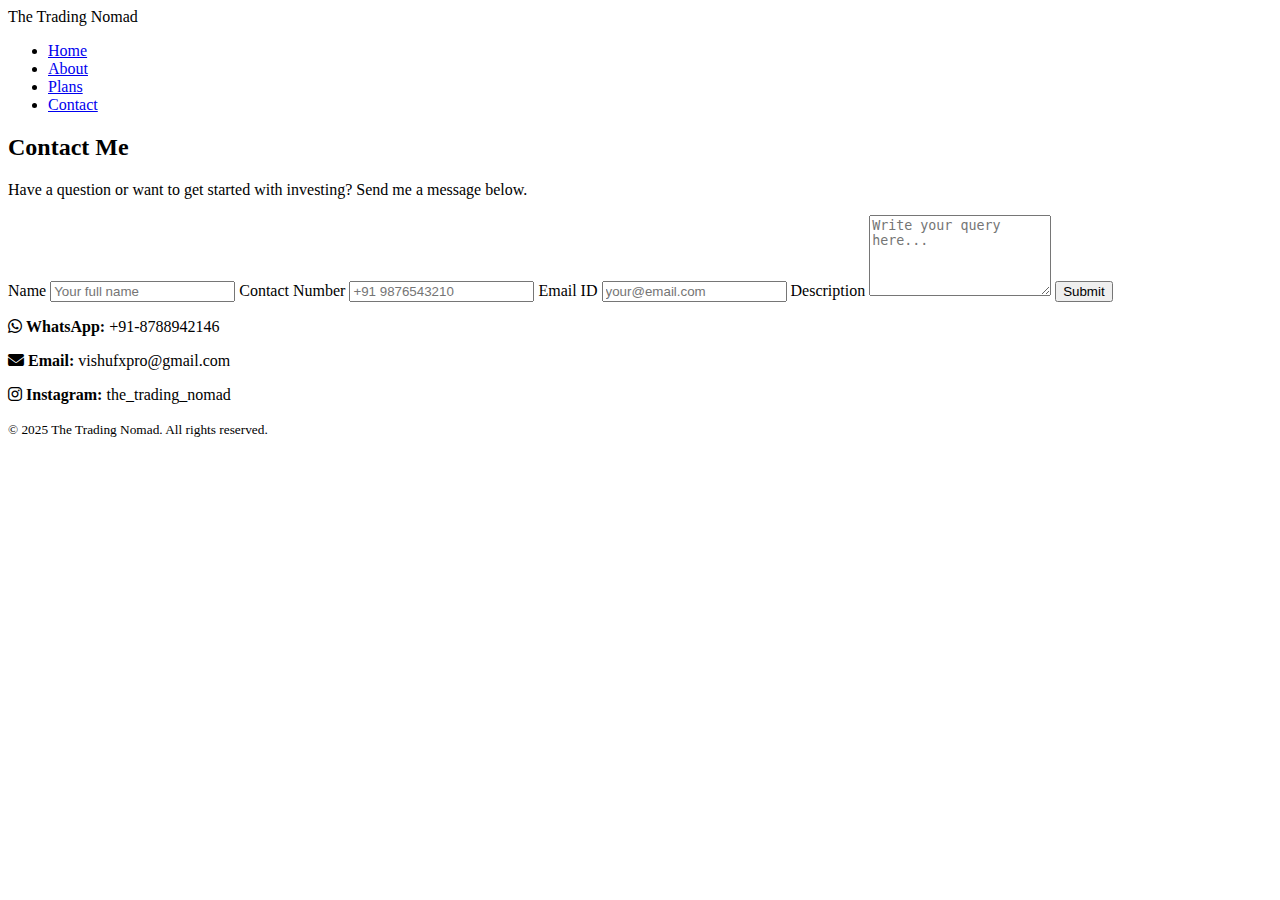
==== contact.html @ 4dd1ab51 "Add files via upload" ====
<!DOCTYPE html>
<html lang="en">
<head>
  <meta charset="UTF-8" />
  <meta name="viewport" content="width=device-width, initial-scale=1.0"/>
  <title>Contact | Visharad Forex</title>
  <link rel="stylesheet" href="css/style.css" />
  <link href="https://fonts.googleapis.com/css2?family=Poppins:wght@400;600&display=swap" rel="stylesheet">
  <link rel="stylesheet" href="https://cdnjs.cloudflare.com/ajax/libs/font-awesome/6.5.0/css/all.min.css" integrity="sha512-..." crossorigin="anonymous" referrerpolicy="no-referrer" />

</head>
<body>
  <!-- Header/Navbar -->
  <header class="navbar">
    <div class="logo">The Trading Nomad</div>
    <nav>
      <ul>
        <li><a href="index.html">Home</a></li>
        <li><a href="about.html">About</a></li>
        <li><a href="plans.html">Plans</a></li>
        <li><a href="contacts.html" class="active">Contact</a></li>
      </ul>
    </nav>
  </header>

  <!-- Contact Form Section -->
  <main class="contact-page">
    <div class="contact-container">
      <h2>Contact Me</h2>
      <p>Have a question or want to get started with investing? Send me a message below.</p>

      <form id="contactForm">
        <label for="name">Name</label>
        <input type="text" id="name" placeholder="Your full name" required>

        <label for="phone">Contact Number</label>
        <input type="tel" id="phone" placeholder="+91 9876543210" required>

        <label for="email">Email ID</label>
        <input type="email" id="email" placeholder="your@email.com" required>

        <label for="message">Description</label>
        <textarea id="message" rows="5" placeholder="Write your query here..." required></textarea>

        <button type="submit" class="submit-btn">Submit</button>
      </form>

      <!-- Contact Info -->
      <!-- Contact Info -->
<div class="contact-info">
    <p><i class="fab fa-whatsapp whatsapp-icon"></i> <strong>WhatsApp:</strong> +91-8788942146</p>
    <p><i class="fas fa-envelope email-icon"></i> <strong>Email:</strong> vishufxpro@gmail.com</p>
    <p><i class="fab fa-instagram instagram-icon"></i> <strong>Instagram:</strong> the_trading_nomad</p>
  </div>
  
    </div>
  </main>

  <!-- Footer -->
  <footer>
    <p><small>&copy; 2025 The Trading Nomad. All rights reserved.</small></p>
  </footer>
</body>
</html>
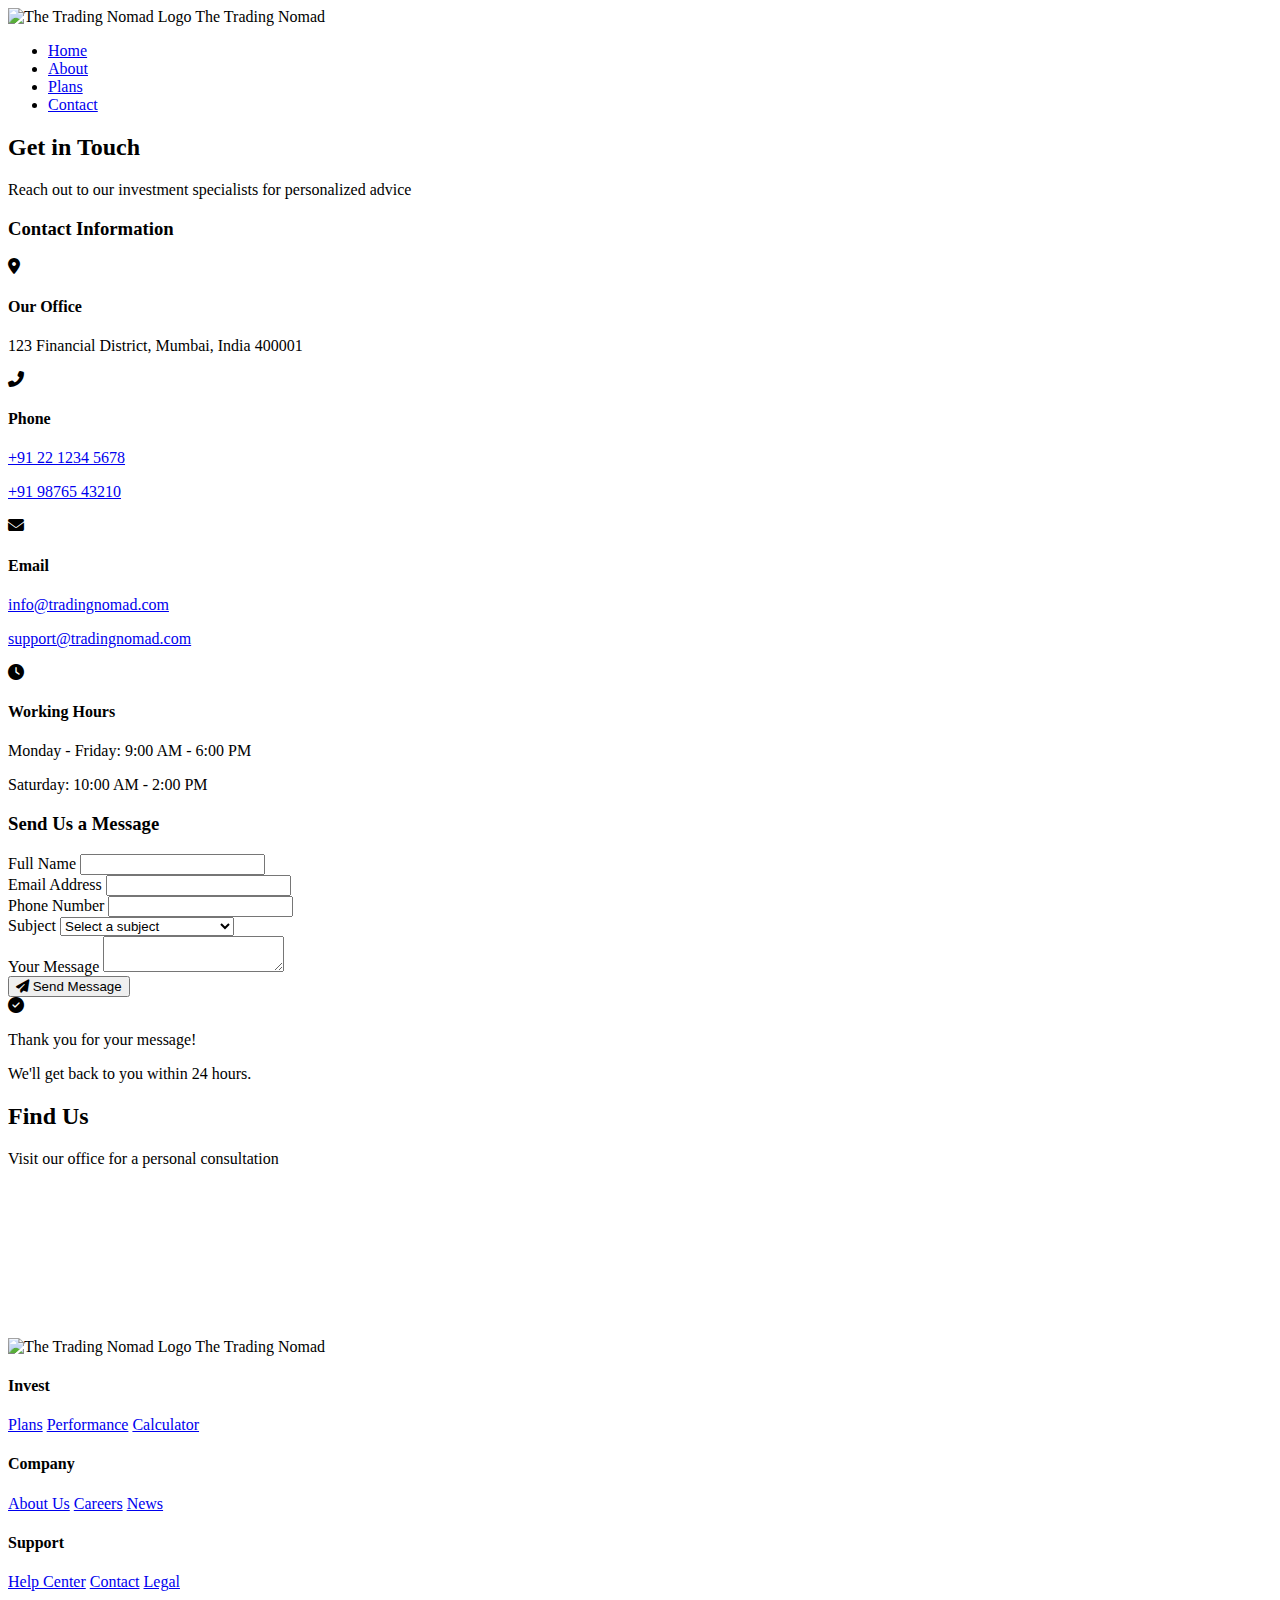
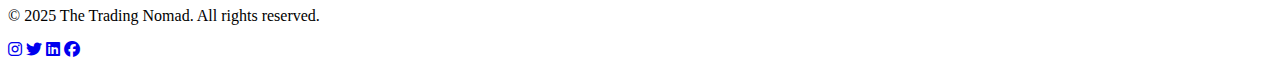
==== commit e178e215: "Update contact.html" ====
--- a/contact.html
+++ b/contact.html
@@ -1,64 +1,208 @@
 <!DOCTYPE html>
 <html lang="en">
 <head>
-  <meta charset="UTF-8" />
-  <meta name="viewport" content="width=device-width, initial-scale=1.0"/>
-  <title>Contact | Visharad Forex</title>
-  <link rel="stylesheet" href="css/style.css" />
-  <link href="https://fonts.googleapis.com/css2?family=Poppins:wght@400;600&display=swap" rel="stylesheet">
-  <link rel="stylesheet" href="https://cdnjs.cloudflare.com/ajax/libs/font-awesome/6.5.0/css/all.min.css" integrity="sha512-..." crossorigin="anonymous" referrerpolicy="no-referrer" />
-
+  <meta charset="UTF-8">
+  <meta name="viewport" content="width=device-width, initial-scale=1.0">
+  <title>Contact Us | The Trading Nomad</title>
+  <link rel="stylesheet" href="css/contact.css">
+  <link href="https://fonts.googleapis.com/css2?family=Space+Grotesk:wght@300;400;500;600;700&family=Montserrat:wght@400;500;600;700&display=swap" rel="stylesheet">
+  <link rel="stylesheet" href="https://cdnjs.cloudflare.com/ajax/libs/font-awesome/6.4.0/css/all.min.css">
+  <link rel="icon" href="images/logo.png" type="image/png">
 </head>
 <body>
-  <!-- Header/Navbar -->
-  <header class="navbar">
-    <div class="logo">The Trading Nomad</div>
+  <!-- Animated Background -->
+  <div class="particles" id="particles-js"></div>
+  
+  <!-- Navigation -->
+  <header class="glass-nav">
+    <div class="logo">
+      <img src="images/logo.png" alt="The Trading Nomad Logo" class="logo-img">
+      <span class="logo-text">The Trading Nomad</span>
+    </div>
     <nav>
       <ul>
         <li><a href="index.html">Home</a></li>
         <li><a href="about.html">About</a></li>
         <li><a href="plans.html">Plans</a></li>
-        <li><a href="contacts.html" class="active">Contact</a></li>
+        <li><a href="contact.html" class="active">Contact</a></li>
       </ul>
     </nav>
   </header>
 
-  <!-- Contact Form Section -->
-  <main class="contact-page">
+  <!-- Hero Section -->
+  <!-- <section class="contact-hero">
+    <div class="hero-content">
+      <h1 class="gradient-text">Get in <span>Touch</span></h1>
+      <p class="hero-subtitle">Our team is ready to assist you with any questions about our investment plans</p>
+      <div class="scroll-indicator">
+        <span></span>
+      </div>
+    </div>
+  </section> -->
+
+  <!-- Contact Section -->
+  <section class="contact-section">
+    <div class="section-header">
+      <h2>Get in <span>Touch</span></h2>
+      <p>Reach out to our investment specialists for personalized advice</p>
+    </div>
+    
     <div class="contact-container">
-      <h2>Contact Me</h2>
-      <p>Have a question or want to get started with investing? Send me a message below.</p>
-
-      <form id="contactForm">
-        <label for="name">Name</label>
-        <input type="text" id="name" placeholder="Your full name" required>
-
-        <label for="phone">Contact Number</label>
-        <input type="tel" id="phone" placeholder="+91 9876543210" required>
-
-        <label for="email">Email ID</label>
-        <input type="email" id="email" placeholder="your@email.com" required>
-
-        <label for="message">Description</label>
-        <textarea id="message" rows="5" placeholder="Write your query here..." required></textarea>
-
-        <button type="submit" class="submit-btn">Submit</button>
-      </form>
-
-      <!-- Contact Info -->
-      <!-- Contact Info -->
-<div class="contact-info">
-    <p><i class="fab fa-whatsapp whatsapp-icon"></i> <strong>WhatsApp:</strong> +91-8788942146</p>
-    <p><i class="fas fa-envelope email-icon"></i> <strong>Email:</strong> vishufxpro@gmail.com</p>
-    <p><i class="fab fa-instagram instagram-icon"></i> <strong>Instagram:</strong> the_trading_nomad</p>
-  </div>
+      <div class="contact-info">
+        <h3>Contact Information</h3>
+        
+        <div class="contact-method">
+          <div class="contact-icon">
+            <i class="fas fa-map-marker-alt"></i>
+          </div>
+          <div class="contact-details">
+            <h4>Our Office</h4>
+            <p>123 Financial District, Mumbai, India 400001</p>
+          </div>
+        </div>
+        
+        <div class="contact-method">
+          <div class="contact-icon">
+            <i class="fas fa-phone-alt"></i>
+          </div>
+          <div class="contact-details">
+            <h4>Phone</h4>
+            <p><a href="tel:+912212345678">+91 22 1234 5678</a></p>
+            <p><a href="tel:+919876543210">+91 98765 43210</a></p>
+          </div>
+        </div>
+        
+        <div class="contact-method">
+          <div class="contact-icon">
+            <i class="fas fa-envelope"></i>
+          </div>
+          <div class="contact-details">
+            <h4>Email</h4>
+            <p><a href="mailto:info@tradingnomad.com">info@tradingnomad.com</a></p>
+            <p><a href="mailto:support@tradingnomad.com">support@tradingnomad.com</a></p>
+          </div>
+        </div>
+        
+        <div class="contact-method">
+          <div class="contact-icon">
+            <i class="fas fa-clock"></i>
+          </div>
+          <div class="contact-details">
+            <h4>Working Hours</h4>
+            <p>Monday - Friday: 9:00 AM - 6:00 PM</p>
+            <p>Saturday: 10:00 AM - 2:00 PM</p>
+          </div>
+        </div>
+      </div>
+      
+      <div class="contact-form">
+        <h3>Send Us a Message</h3>
+        <form id="contactForm">
+          <div class="form-group">
+            <label for="name">Full Name</label>
+            <input type="text" id="name" required>
+          </div>
+          
+          <div class="form-group">
+            <label for="email">Email Address</label>
+            <input type="email" id="email" required>
+          </div>
+          
+          <div class="form-group">
+            <label for="phone">Phone Number</label>
+            <input type="tel" id="phone">
+          </div>
+          
+          <div class="form-group">
+            <label for="subject">Subject</label>
+            <select id="subject">
+              <option value="">Select a subject</option>
+              <option value="investment">Investment Inquiry</option>
+              <option value="support">Technical Support</option>
+              <option value="partnership">Partnership Opportunities</option>
+              <option value="other">Other</option>
+            </select>
+          </div>
+          
+          <div class="form-group">
+            <label for="message">Your Message</label>
+            <textarea id="message" required></textarea>
+          </div>
+          
+          <button type="submit" class="submit-btn">
+            <i class="fas fa-paper-plane"></i> Send Message
+          </button>
+        </form>
+        
+        <div class="success-message" id="successMessage">
+          <i class="fas fa-check-circle"></i>
+          <p>Thank you for your message!</p>
+          <p>We'll get back to you within 24 hours.</p>
+        </div>
+      </div>
+    </div>
+  </section>
+
+  <!-- Map Section -->
+  <section class="map-section">
+    <div class="section-header">
+      <h2>Find <span>Us</span></h2>
+      <p>Visit our office for a personal consultation</p>
+    </div>
+    
+    <div class="map-container">
+      <!-- Google Maps Embed -->
+      <!-- <iframe src="https://www.google.com/maps/embed?pb=!1m18!1m12!1m3!1d3771.715560064111!2d72.8246403153766!3d19.05123445794858!2m3!1f0!2f0!3f0!3m2!1i1024!2i768!4f13.1!3m3!1m2!1s0x3be7c8df05b9e645%3A0x1d1c5b1b5b1b5b1b!2sFinancial%20District%2C%20Mumbai%2C%20Maharashtra%20400001!5e0!3m2!1sen!2sin!4v1620000000000!5m2!1sen!2sin"  -->
+      <iframe src="https://www.google.com/maps/embed?pb=!1m14!1m12!1m3!1d556.7041221863886!2d73.99134482854733!3d20.17389317515456!2m3!1f0!2f0!3f0!3m2!1i1024!2i768!4f13.1!5e0!3m2!1sen!2sin!4v1744710199266!5m2!1sen!2sin"
+              width="100%" 
+              height="100%" 
+              style="border:0;" 
+              allowfullscreen="" 
+              loading="lazy"></iframe>
+    </div>
+  </section>
+
+  <!-- Footer -->
+  <footer class="glass-footer">
+    <div class="footer-content">
+      <div class="footer-logo">
+        <img src="images/logo.png" alt="The Trading Nomad Logo">
+        <span>The Trading Nomad</span>
+      </div>
+      <div class="footer-links">
+        <div class="link-group">
+          <h4>Invest</h4>
+          <a href="plans.html">Plans</a>
+          <a href="#">Performance</a>
+          <a href="#">Calculator</a>
+        </div>
+        <div class="link-group">
+          <h4>Company</h4>
+          <a href="about.html">About Us</a>
+          <a href="#">Careers</a>
+          <a href="#">News</a>
+        </div>
+        <div class="link-group">
+          <h4>Support</h4>
+          <a href="#">Help Center</a>
+          <a href="contact.html">Contact</a>
+          <a href="#">Legal</a>
+        </div>
+      </div>
+    </div>
+    <div class="footer-bottom">
+      <p>&copy; 2025 The Trading Nomad. All rights reserved.</p>
+      <div class="social-links">
+        <a href="#"><i class="fab fa-instagram"></i></a>
+        <a href="#"><i class="fab fa-twitter"></i></a>
+        <a href="#"><i class="fab fa-linkedin"></i></a>
+        <a href="#"><i class="fab fa-facebook"></i></a>
+      </div>
+    </div>
+  </footer>
+
+  <script src="https://cdn.jsdelivr.net/particles.js/2.0.0/particles.min.js"></script>
+  <script src="js/contact.js"></script>
   
-    </div>
-  </main>
-
-  <!-- Footer -->
-  <footer>
-    <p><small>&copy; 2025 The Trading Nomad. All rights reserved.</small></p>
-  </footer>
 </body>
 </html>
